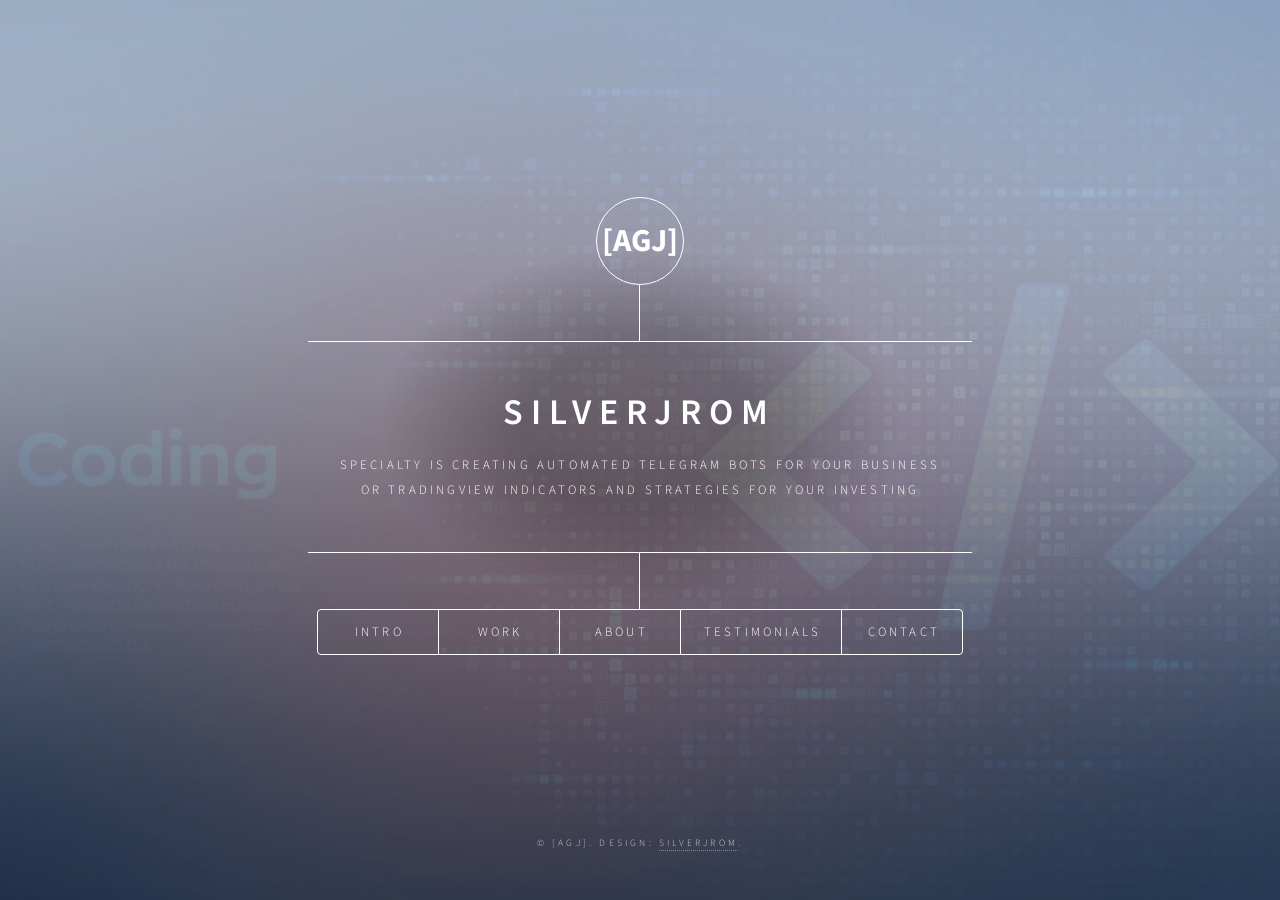
==== index.html @ 8e0163b2 "update logo" ====
<!DOCTYPE html>
<!--
	Dimension by [AgJ]
	html5up.net | @silverJROM
-->
<html>
  <head>
    <title>silverJROM APP</title>
    <meta charset="utf-8" />
    <meta
      name="viewport"
      content="width=device-width, initial-scale=1, user-scalable=no"
    />
    <link rel="stylesheet" href="assets/css/main.css" />
    <noscript
      ><link rel="stylesheet" href="assets/css/noscript.css"
    /></noscript>
  </head>
  <body class="is-preload">
    <!-- Wrapper -->
    <div id="wrapper">
      <!-- Header -->
      <header id="header">
        <div class="logo">
          <!-- <span class="icon fa-gem"></span> -->
          <span class="text-logo">[AGJ]</span>
        </div>
        <div class="content">
          <div class="inner">
            <h1>silverJROM</h1>
            <p>
              specialty is creating automated telegram bots for your business<br />
              or tradingview indicators and strategies for your investing
            </p>
          </div>
        </div>
        <nav>
          <ul>
            <li><a href="#intro">Intro</a></li>
            <li><a href="#work">Work</a></li>
            <li><a href="#about">About</a></li>
            <li><a href="#testimonial">Testimonials</a></li>
            <li><a href="#contact">Contact</a></li>
            <!-- <li><a href="#elements">Elements</a></li> -->
          </ul>
        </nav>
      </header>

      <!-- Main -->
      <div id="main">
        <!-- Intro -->
        <article id="intro">
          <h2 class="major">Intro</h2>
          <span class="image main"
            ><img src="images/Code_INTRO.png" alt=""
          /></span>
          <p>
            For over 20 years, I built a career as a software engineer and
            consultant, sharpening my technical expertise while cultivating a
            passion for finance and investing. My curiosity for innovative
            solutions and problem-solving fueled my professional growth, leading
            me to explore new ways to blend technology with my interests. In
            2020, I discovered cryptocurrencies, sparking a journey that would
            combine my programming skills with my enthusiasm for financial
            markets.
          </p>
          <p>
            Diving into crypto investing, I faced early failures that taught me
            the importance of disciplined strategies. To improve, I enrolled in
            courses on proper investing, mastering the creation of custom
            indicators and trading strategies on TradingView. This deepened my
            understanding of market dynamics and honed my ability to make
            data-driven decisions, transforming my approach to investing into a
            more calculated and strategic endeavor.
          </p>
          <p>
            Leveraging my programming expertise, I began developing Telegram
            bots to automate tasks, satisfying my itch for innovation. This
            evolved into a specialized focus, where I now assist companies in
            automating their business processes with custom Telegram bots. By
            integrating my technical skills with practical automation solutions,
            I help businesses streamline operations, marking a new chapter in my
            career where technology and efficiency converge.
          </p>
        </article>

        <!-- Work -->
        <article id="work">
          <h2 class="major">Telegram BOTS</h2>
          <span class="image main"><img src="images/TG_BOT.png" alt="" /></span>
          <p>
            Leveraging my expertise in software engineering, I develop Telegram
            bots to streamline business operations by automating customer
            interactions. These bots efficiently handle inquiries, provide
            tailored offers, deliver FAQs, and showcase testimonials, creating a
            seamless user experience. By integrating with business systems, they
            ensure real-time responses, reduce manual workload, and enhance
            customer engagement, allowing businesses to focus on core operations
            while maintaining a professional, responsive presence.
          </p>
          <p>
            Beyond customer service, my Telegram bots automate critical business
            processes, such as sending targeted updates and promotional offers
            to customers based on their preferences or behavior. They also log
            essential data like sales, product inventory, and customer
            interactions, providing businesses with valuable insights for
            decision-making. With secure, scalable solutions, these bots
            optimize efficiency, cut operational costs, and empower businesses
            to stay competitive in a fast-paced digital landscape
          </p>
          <h2 class="major">TradingView</h2>
          <h3>indicators/strategies</h3>
          <span class="image main"
            ><img src="images/TV_Strat.png" alt=""
          /></span>
          <p>
            With a focus on trading proficiency, I specialize in crafting
            trend-following indicators and strategies on TradingView to empower
            data-driven investing. By leveraging my programming expertise, I
            design custom tools that identify market trends, momentum, and key
            entry/exit points, helping traders optimize their decisions. These
            indicators, built with precision, analyze price action and market
            signals, while my strategies integrate risk management and clear
            rules to enhance consistency and performance in dynamic financial
            markets.
          </p>
        </article>

        <!-- Testimonial -->
        <article id="testimonial">
          <h2 class="major">Testimonial</h2>
          <span class="image main"><img src="images/pic02.jpg" alt="" /></span>
          <p>TBD</p>
          <!-- <span class="image main"><img src="images/pic02.jpg" alt="" /></span>
          <p>TBD</p> -->
        </article>

        <!-- About -->
        <article id="about">
          <h2 class="major">About</h2>
          <span class="image main"
            ><img src="images/Code_INTRO.png" alt=""
          /></span>
          <p>
            I harness over 20 years of software engineering expertise to create
            custom Telegram bots that transform business operations. These bots
            automate customer interactions, deliver tailored offers, manage
            FAQs, and log critical data like sales and inventory, ensuring
            seamless, real-time engagement. Designed for scalability and
            security, my solutions reduce manual workloads, boost efficiency,
            and empower businesses to maintain a responsive, professional
            presence in a competitive digital landscape.
          </p>
          <p>
            My passion for finance drives my work in developing TradingView
            indicators and strategies, tailored to empower data-driven
            investing. Leveraging my programming skills, I craft trend-following
            tools that identify market momentum, key entry/exit points, and
            incorporate robust risk management. These custom indicators and
            strategies help traders navigate dynamic financial markets with
            precision and confidence, optimizing performance through clear,
            actionable insights. Connect via my Telegram bot to explore how I
            can elevate your business or trading journey.
          </p>
        </article>

        <!-- Contact -->
        <article id="contact">
          <h2 class="major">Contact</h2>
          <section>
            <p>for more details contact me on my telegram bot</p>
            <p>
              Telegram Bot:
              <a href="https://t.me/SilverJROM_BOT">@SilverJROM_BOT</a>
            </p>
            <img src="images/QRCode_AGJ.png" alt="Telegram QR Code" />
            <p></p>
          </section>
          <ul class="icons">
            <li>
              <a
                href="https://www.x.com/silverjrom"
                class="icon brands fa-twitter"
                ><span class="label">X</span></a
              >
            </li>
            <li>
              <a
                href="https://www.youtube.com/@SilverJROM"
                class="icon brands fa-youtube"
                ><span class="label">youtube</span></a
              >
            </li>
            <li>
              <a
                href="https://github.com/SilverJROM"
                class="icon brands fa-github"
                ><span class="label">GitHub</span></a
              >
            </li>
          </ul>
        </article>
      </div>

      <!-- Footer -->
      <footer id="footer">
        <p class="copyright">
          &copy; [AgJ]. Design:
          <a href="https://silverjrom.github.io/SILVERJROM/">silverJROM</a>.
        </p>
      </footer>
    </div>

    <!-- BG -->
    <div id="bg"></div>

    <!-- Scripts -->
    <script src="assets/js/jquery.min.js"></script>
    <script src="assets/js/browser.min.js"></script>
    <script src="assets/js/breakpoints.min.js"></script>
    <script src="assets/js/util.js"></script>
    <script src="assets/js/main.js"></script>
  </body>
</html>
---- assets/css/main.css ----
@import url(fontawesome-all.min.css);
@import url("https://fonts.googleapis.com/css?family=Source+Sans+Pro:300italic,600italic,300,600");

/*
	Dimension by HTML5 UP
	html5up.net | @ajlkn
	Free for personal and commercial use under the CCA 3.0 license (html5up.net/license)
*/

html,
body,
div,
span,
applet,
object,
iframe,
h1,
h2,
h3,
h4,
h5,
h6,
p,
blockquote,
pre,
a,
abbr,
acronym,
address,
big,
cite,
code,
del,
dfn,
em,
img,
ins,
kbd,
q,
s,
samp,
small,
strike,
strong,
sub,
sup,
tt,
var,
b,
u,
i,
center,
dl,
dt,
dd,
ol,
ul,
li,
fieldset,
form,
label,
legend,
table,
caption,
tbody,
tfoot,
thead,
tr,
th,
td,
article,
aside,
canvas,
details,
embed,
figure,
figcaption,
footer,
header,
hgroup,
menu,
nav,
output,
ruby,
section,
summary,
time,
mark,
audio,
video {
  margin: 0;
  padding: 0;
  border: 0;
  font-size: 100%;
  font: inherit;
  vertical-align: baseline;
}

article,
aside,
details,
figcaption,
figure,
footer,
header,
hgroup,
menu,
nav,
section {
  display: block;
}

body {
  line-height: 1;
}

ol,
ul {
  list-style: none;
}

blockquote,
q {
  quotes: none;
}

blockquote:before,
blockquote:after,
q:before,
q:after {
  content: "";
  content: none;
}

table {
  border-collapse: collapse;
  border-spacing: 0;
}

body {
  -webkit-text-size-adjust: none;
}

mark {
  background-color: transparent;
  color: inherit;
}

input::-moz-focus-inner {
  border: 0;
  padding: 0;
}

input,
select,
textarea {
  -moz-appearance: none;
  -webkit-appearance: none;
  -ms-appearance: none;
  appearance: none;
}

/* Basic */

@-ms-viewport {
  width: device-width;
}

@media screen and (max-width: 480px) {
  html,
  body {
    min-width: 320px;
  }
}

html {
  box-sizing: border-box;
}

*,
*:before,
*:after {
  box-sizing: inherit;
}

body {
  background: #1b1f22;
}

body.is-preload *,
body.is-preload *:before,
body.is-preload *:after {
  -moz-animation: none !important;
  -webkit-animation: none !important;
  -ms-animation: none !important;
  animation: none !important;
  -moz-transition: none !important;
  -webkit-transition: none !important;
  -ms-transition: none !important;
  transition: none !important;
}

/* Type */

html {
  font-size: 16pt;
}

@media screen and (max-width: 1680px) {
  html {
    font-size: 12pt;
  }
}

@media screen and (max-width: 736px) {
  html {
    font-size: 11pt;
  }
}

@media screen and (max-width: 360px) {
  html {
    font-size: 10pt;
  }
}

body,
input,
select,
textarea {
  color: #ffffff;
  font-family: "Source Sans Pro", sans-serif;
  font-weight: 300;
  font-size: 1rem;
  line-height: 1.65;
}

a {
  -moz-transition: color 0.2s ease-in-out, background-color 0.2s ease-in-out,
    border-bottom-color 0.2s ease-in-out;
  -webkit-transition: color 0.2s ease-in-out, background-color 0.2s ease-in-out,
    border-bottom-color 0.2s ease-in-out;
  -ms-transition: color 0.2s ease-in-out, background-color 0.2s ease-in-out,
    border-bottom-color 0.2s ease-in-out;
  transition: color 0.2s ease-in-out, background-color 0.2s ease-in-out,
    border-bottom-color 0.2s ease-in-out;
  border-bottom: dotted 1px rgba(255, 255, 255, 0.5);
  text-decoration: none;
  color: inherit;
}

a:hover {
  border-bottom-color: transparent;
}

strong,
b {
  color: #ffffff;
  font-weight: 600;
}

em,
i {
  font-style: italic;
}

p {
  margin: 0 0 2rem 0;
}

h1,
h2,
h3,
h4,
h5,
h6 {
  color: #ffffff;
  font-weight: 600;
  line-height: 1.5;
  margin: 0 0 1rem 0;
  text-transform: uppercase;
  letter-spacing: 0.2rem;
}

h1 a,
h2 a,
h3 a,
h4 a,
h5 a,
h6 a {
  color: inherit;
  text-decoration: none;
}

h1.major,
h2.major,
h3.major,
h4.major,
h5.major,
h6.major {
  border-bottom: solid 1px #ffffff;
  width: -moz-max-content;
  width: -webkit-max-content;
  width: -ms-max-content;
  width: max-content;
  padding-bottom: 0.5rem;
  margin: 0 0 2rem 0;
}

h1 {
  font-size: 2.25rem;
  line-height: 1.3;
  letter-spacing: 0.5rem;
}

h2 {
  font-size: 1.5rem;
  line-height: 1.4;
  letter-spacing: 0.5rem;
}

h3 {
  font-size: 1rem;
}

h4 {
  font-size: 0.8rem;
}

h5 {
  font-size: 0.7rem;
}

h6 {
  font-size: 0.6rem;
}

@media screen and (max-width: 736px) {
  h1 {
    font-size: 1.75rem;
    line-height: 1.4;
  }

  h2 {
    font-size: 1.25em;
    line-height: 1.5;
  }
}

sub {
  font-size: 0.8rem;
  position: relative;
  top: 0.5rem;
}

sup {
  font-size: 0.8rem;
  position: relative;
  top: -0.5rem;
}

blockquote {
  border-left: solid 4px #ffffff;
  font-style: italic;
  margin: 0 0 2rem 0;
  padding: 0.5rem 0 0.5rem 2rem;
}

code {
  background: rgba(255, 255, 255, 0.075);
  border-radius: 4px;
  font-family: "Courier New", monospace;
  font-size: 0.9rem;
  margin: 0 0.25rem;
  padding: 0.25rem 0.65rem;
}

pre {
  -webkit-overflow-scrolling: touch;
  font-family: "Courier New", monospace;
  font-size: 0.9rem;
  margin: 0 0 2rem 0;
}

pre code {
  display: block;
  line-height: 1.75;
  padding: 1rem 1.5rem;
  overflow-x: auto;
}

hr {
  border: 0;
  border-bottom: solid 1px #ffffff;
  margin: 2.75rem 0;
}

.align-left {
  text-align: left;
}

.align-center {
  text-align: center;
}

.align-right {
  text-align: right;
}

/* Form */

form {
  margin: 0 0 2rem 0;
}

form > :last-child {
  margin-bottom: 0;
}

form > .fields {
  display: -moz-flex;
  display: -webkit-flex;
  display: -ms-flex;
  display: flex;
  -moz-flex-wrap: wrap;
  -webkit-flex-wrap: wrap;
  -ms-flex-wrap: wrap;
  flex-wrap: wrap;
  width: calc(100% + 3rem);
  margin: -1.5rem 0 2rem -1.5rem;
}

form > .fields > .field {
  -moz-flex-grow: 0;
  -webkit-flex-grow: 0;
  -ms-flex-grow: 0;
  flex-grow: 0;
  -moz-flex-shrink: 0;
  -webkit-flex-shrink: 0;
  -ms-flex-shrink: 0;
  flex-shrink: 0;
  padding: 1.5rem 0 0 1.5rem;
  width: calc(100% - 1.5rem);
}

form > .fields > .field.half {
  width: calc(50% - 0.75rem);
}

form > .fields > .field.third {
  width: calc(100% / 3 - 0.5rem);
}

form > .fields > .field.quarter {
  width: calc(25% - 0.375rem);
}

@media screen and (max-width: 480px) {
  form > .fields {
    width: calc(100% + 3rem);
    margin: -1.5rem 0 2rem -1.5rem;
  }

  form > .fields > .field {
    padding: 1.5rem 0 0 1.5rem;
    width: calc(100% - 1.5rem);
  }

  form > .fields > .field.half {
    width: calc(100% - 1.5rem);
  }

  form > .fields > .field.third {
    width: calc(100% - 1.5rem);
  }

  form > .fields > .field.quarter {
    width: calc(100% - 1.5rem);
  }
}

label {
  color: #ffffff;
  display: block;
  font-size: 0.8rem;
  font-weight: 300;
  letter-spacing: 0.2rem;
  line-height: 1.5;
  margin: 0 0 1rem 0;
  text-transform: uppercase;
}

input[type="text"],
input[type="password"],
input[type="email"],
input[type="tel"],
select,
textarea {
  -moz-appearance: none;
  -webkit-appearance: none;
  -ms-appearance: none;
  appearance: none;
  -moz-transition: border-color 0.2s ease-in-out, box-shadow 0.2s ease-in-out,
    background-color 0.2s ease-in-out;
  -webkit-transition: border-color 0.2s ease-in-out, box-shadow 0.2s ease-in-out,
    background-color 0.2s ease-in-out;
  -ms-transition: border-color 0.2s ease-in-out, box-shadow 0.2s ease-in-out,
    background-color 0.2s ease-in-out;
  transition: border-color 0.2s ease-in-out, box-shadow 0.2s ease-in-out,
    background-color 0.2s ease-in-out;
  background-color: transparent;
  border-radius: 4px;
  border: solid 1px #ffffff;
  color: inherit;
  display: block;
  outline: 0;
  padding: 0 1rem;
  text-decoration: none;
  width: 100%;
}

input[type="text"]:invalid,
input[type="password"]:invalid,
input[type="email"]:invalid,
input[type="tel"]:invalid,
select:invalid,
textarea:invalid {
  box-shadow: none;
}

input[type="text"]:focus,
input[type="password"]:focus,
input[type="email"]:focus,
input[type="tel"]:focus,
select:focus,
textarea:focus {
  background: rgba(255, 255, 255, 0.075);
  border-color: #ffffff;
  box-shadow: 0 0 0 1px #ffffff;
}

select {
  background-image: url("data:image/svg+xml;charset=utf8,%3Csvg xmlns='http://www.w3.org/2000/svg' width='40' height='40' preserveAspectRatio='none' viewBox='0 0 40 40'%3E%3Cpath d='M9.4,12.3l10.4,10.4l10.4-10.4c0.2-0.2,0.5-0.4,0.9-0.4c0.3,0,0.6,0.1,0.9,0.4l3.3,3.3c0.2,0.2,0.4,0.5,0.4,0.9 c0,0.4-0.1,0.6-0.4,0.9L20.7,31.9c-0.2,0.2-0.5,0.4-0.9,0.4c-0.3,0-0.6-0.1-0.9-0.4L4.3,17.3c-0.2-0.2-0.4-0.5-0.4-0.9 c0-0.4,0.1-0.6,0.4-0.9l3.3-3.3c0.2-0.2,0.5-0.4,0.9-0.4S9.1,12.1,9.4,12.3z' fill='%23ffffff' /%3E%3C/svg%3E");
  background-size: 1.25rem;
  background-repeat: no-repeat;
  background-position: calc(100% - 1rem) center;
  height: 2.75rem;
  padding-right: 2.75rem;
  text-overflow: ellipsis;
}

select option {
  color: #ffffff;
  background: #1b1f22;
}

select:focus::-ms-value {
  background-color: transparent;
}

select::-ms-expand {
  display: none;
}

input[type="text"],
input[type="password"],
input[type="email"],
select {
  height: 2.75rem;
}

textarea {
  padding: 0.75rem 1rem;
}

input[type="checkbox"],
input[type="radio"] {
  -moz-appearance: none;
  -webkit-appearance: none;
  -ms-appearance: none;
  appearance: none;
  display: block;
  float: left;
  margin-right: -2rem;
  opacity: 0;
  width: 1rem;
  z-index: -1;
}

input[type="checkbox"] + label,
input[type="radio"] + label {
  text-decoration: none;
  -moz-user-select: none;
  -webkit-user-select: none;
  -ms-user-select: none;
  user-select: none;
  color: #ffffff;
  cursor: pointer;
  display: inline-block;
  font-size: 0.8rem;
  font-weight: 300;
  margin: 0 0 0.5rem 0;
  padding-left: 2.65rem;
  padding-right: 0.75rem;
  position: relative;
}

input[type="checkbox"] + label:before,
input[type="radio"] + label:before {
  -moz-osx-font-smoothing: grayscale;
  -webkit-font-smoothing: antialiased;
  display: inline-block;
  font-style: normal;
  font-variant: normal;
  text-rendering: auto;
  line-height: 1;
  text-transform: none !important;
  font-family: "Font Awesome 5 Free";
  font-weight: 900;
}

input[type="checkbox"] + label:before,
input[type="radio"] + label:before {
  -moz-transition: border-color 0.2s ease-in-out, box-shadow 0.2s ease-in-out,
    background-color 0.2s ease-in-out;
  -webkit-transition: border-color 0.2s ease-in-out, box-shadow 0.2s ease-in-out,
    background-color 0.2s ease-in-out;
  -ms-transition: border-color 0.2s ease-in-out, box-shadow 0.2s ease-in-out,
    background-color 0.2s ease-in-out;
  transition: border-color 0.2s ease-in-out, box-shadow 0.2s ease-in-out,
    background-color 0.2s ease-in-out;
  border-radius: 4px;
  border: solid 1px #ffffff;
  content: "";
  display: inline-block;
  height: 1.65rem;
  left: 0;
  line-height: 1.65rem;
  position: absolute;
  text-align: center;
  top: -0.15rem;
  width: 1.65rem;
}

input[type="checkbox"]:checked + label:before,
input[type="radio"]:checked + label:before {
  background: #ffffff !important;
  border-color: #ffffff !important;
  color: #1b1f22;
  content: "\f00c";
}

input[type="checkbox"]:focus + label:before,
input[type="radio"]:focus + label:before {
  background: rgba(255, 255, 255, 0.075);
  border-color: #ffffff;
  box-shadow: 0 0 0 1px #ffffff;
}

input[type="checkbox"] + label:before {
  border-radius: 4px;
}

input[type="radio"] + label:before {
  border-radius: 100%;
}

::-webkit-input-placeholder {
  color: rgba(255, 255, 255, 0.5) !important;
  opacity: 1;
}

:-moz-placeholder {
  color: rgba(255, 255, 255, 0.5) !important;
  opacity: 1;
}

::-moz-placeholder {
  color: rgba(255, 255, 255, 0.5) !important;
  opacity: 1;
}

:-ms-input-placeholder {
  color: rgba(255, 255, 255, 0.5) !important;
  opacity: 1;
}

.formerize-placeholder {
  color: rgba(255, 255, 255, 0.5) !important;
  opacity: 1;
}

/* Box */

.box {
  border-radius: 4px;
  border: solid 1px #ffffff;
  margin-bottom: 2rem;
  padding: 1.5em;
}

.box > :last-child,
.box > :last-child > :last-child,
.box > :last-child > :last-child > :last-child {
  margin-bottom: 0;
}

.box.alt {
  border: 0;
  border-radius: 0;
  padding: 0;
}

/* Icon */

.icon {
  text-decoration: none;
  border-bottom: none;
  position: relative;
}

.icon:before {
  -moz-osx-font-smoothing: grayscale;
  -webkit-font-smoothing: antialiased;
  display: inline-block;
  font-style: normal;
  font-variant: normal;
  text-rendering: auto;
  line-height: 1;
  text-transform: none !important;
  font-family: "Font Awesome 5 Free";
  font-weight: 400;
}

.icon > .label {
  display: none;
}

.icon:before {
  line-height: inherit;
}

.icon.solid:before {
  font-weight: 900;
}

.icon.brands:before {
  font-family: "Font Awesome 5 Brands";
}

/* Image */

.image {
  border-radius: 4px;
  border: 0;
  display: inline-block;
  position: relative;
}

.image:before {
  pointer-events: none;
  background-image: url("../../images/overlay.png");
  background-color: rgba(19, 21, 25, 0.5);
  border-radius: 4px;
  content: "";
  display: block;
  height: 100%;
  left: 0;
  opacity: 0.5;
  position: absolute;
  top: 0;
  width: 100%;
}

.image img {
  border-radius: 4px;
  display: block;
}

.image.left,
.image.right {
  max-width: 40%;
}

.image.left img,
.image.right img {
  width: 100%;
}

.image.left {
  float: left;
  padding: 0 1.5em 1em 0;
  top: 0.25em;
}

.image.right {
  float: right;
  padding: 0 0 1em 1.5em;
  top: 0.25em;
}

.image.fit {
  display: block;
  margin: 0 0 2rem 0;
  width: 100%;
}

.image.fit img {
  width: 100%;
}

.image.main {
  display: block;
  margin: 2.5rem 0;
  width: 100%;
}

.image.main img {
  width: 100%;
}

@media screen and (max-width: 736px) {
  .image.main {
    margin: 2rem 0;
  }
}

@media screen and (max-width: 480px) {
  .image.main {
    margin: 1.5rem 0;
  }
}

/* List */

ol {
  list-style: decimal;
  margin: 0 0 2rem 0;
  padding-left: 1.25em;
}

ol li {
  padding-left: 0.25em;
}

ul {
  list-style: disc;
  margin: 0 0 2rem 0;
  padding-left: 1em;
}

ul li {
  padding-left: 0.5em;
}

ul.alt {
  list-style: none;
  padding-left: 0;
}

ul.alt li {
  border-top: solid 1px #ffffff;
  padding: 0.5em 0;
}

ul.alt li:first-child {
  border-top: 0;
  padding-top: 0;
}

dl {
  margin: 0 0 2rem 0;
}

dl dt {
  display: block;
  font-weight: 600;
  margin: 0 0 1rem 0;
}

dl dd {
  margin-left: 2rem;
}

/* Actions */

ul.actions {
  display: -moz-flex;
  display: -webkit-flex;
  display: -ms-flex;
  display: flex;
  cursor: default;
  list-style: none;
  margin-left: -1rem;
  padding-left: 0;
}

ul.actions li {
  padding: 0 0 0 1rem;
  vertical-align: middle;
}

ul.actions.special {
  -moz-justify-content: center;
  -webkit-justify-content: center;
  -ms-justify-content: center;
  justify-content: center;
  width: 100%;
  margin-left: 0;
}

ul.actions.special li:first-child {
  padding-left: 0;
}

ul.actions.stacked {
  -moz-flex-direction: column;
  -webkit-flex-direction: column;
  -ms-flex-direction: column;
  flex-direction: column;
  margin-left: 0;
}

ul.actions.stacked li {
  padding: 1.3rem 0 0 0;
}

ul.actions.stacked li:first-child {
  padding-top: 0;
}

ul.actions.fit {
  width: calc(100% + 1rem);
}

ul.actions.fit li {
  -moz-flex-grow: 1;
  -webkit-flex-grow: 1;
  -ms-flex-grow: 1;
  flex-grow: 1;
  -moz-flex-shrink: 1;
  -webkit-flex-shrink: 1;
  -ms-flex-shrink: 1;
  flex-shrink: 1;
  width: 100%;
}

ul.actions.fit li > * {
  width: 100%;
}

ul.actions.fit.stacked {
  width: 100%;
}

@media screen and (max-width: 480px) {
  ul.actions:not(.fixed) {
    -moz-flex-direction: column;
    -webkit-flex-direction: column;
    -ms-flex-direction: column;
    flex-direction: column;
    margin-left: 0;
    width: 100% !important;
  }

  ul.actions:not(.fixed) li {
    -moz-flex-grow: 1;
    -webkit-flex-grow: 1;
    -ms-flex-grow: 1;
    flex-grow: 1;
    -moz-flex-shrink: 1;
    -webkit-flex-shrink: 1;
    -ms-flex-shrink: 1;
    flex-shrink: 1;
    padding: 1rem 0 0 0;
    text-align: center;
    width: 100%;
  }

  ul.actions:not(.fixed) li > * {
    width: 100%;
  }

  ul.actions:not(.fixed) li:first-child {
    padding-top: 0;
  }

  ul.actions:not(.fixed) li input[type="submit"],
  ul.actions:not(.fixed) li input[type="reset"],
  ul.actions:not(.fixed) li input[type="button"],
  ul.actions:not(.fixed) li button,
  ul.actions:not(.fixed) li .button {
    width: 100%;
  }

  ul.actions:not(.fixed) li input[type="submit"].icon:before,
  ul.actions:not(.fixed) li input[type="reset"].icon:before,
  ul.actions:not(.fixed) li input[type="button"].icon:before,
  ul.actions:not(.fixed) li button.icon:before,
  ul.actions:not(.fixed) li .button.icon:before {
    margin-left: -0.5em;
  }
}

/* Icons */

ul.icons {
  cursor: default;
  list-style: none;
  padding-left: 0;
}

ul.icons li {
  display: inline-block;
  padding: 0 0.75em 0 0;
}

ul.icons li:last-child {
  padding-right: 0;
}

ul.icons li a {
  border-radius: 100%;
  box-shadow: inset 0 0 0 1px #ffffff;
  display: inline-block;
  height: 2.25rem;
  line-height: 2.25rem;
  text-align: center;
  width: 2.25rem;
}

ul.icons li a:hover {
  background-color: rgba(255, 255, 255, 0.075);
}

ul.icons li a:active {
  background-color: rgba(255, 255, 255, 0.175);
}

/* Table */

.table-wrapper {
  -webkit-overflow-scrolling: touch;
  overflow-x: auto;
}

table {
  margin: 0 0 2rem 0;
  width: 100%;
}

table tbody tr {
  border: solid 1px #ffffff;
  border-left: 0;
  border-right: 0;
}

table tbody tr:nth-child(2n + 1) {
  background-color: rgba(255, 255, 255, 0.075);
}

table td {
  padding: 0.75em 0.75em;
}

table th {
  color: #ffffff;
  font-size: 0.9em;
  font-weight: 600;
  padding: 0 0.75em 0.75em 0.75em;
  text-align: left;
}

table thead {
  border-bottom: solid 2px #ffffff;
}

table tfoot {
  border-top: solid 2px #ffffff;
}

table.alt {
  border-collapse: separate;
}

table.alt tbody tr td {
  border: solid 1px #ffffff;
  border-left-width: 0;
  border-top-width: 0;
}

table.alt tbody tr td:first-child {
  border-left-width: 1px;
}

table.alt tbody tr:first-child td {
  border-top-width: 1px;
}

table.alt thead {
  border-bottom: 0;
}

table.alt tfoot {
  border-top: 0;
}

/* Button */

input[type="submit"],
input[type="reset"],
input[type="button"],
button,
.button {
  -moz-appearance: none;
  -webkit-appearance: none;
  -ms-appearance: none;
  appearance: none;
  -moz-transition: background-color 0.2s ease-in-out, color 0.2s ease-in-out;
  -webkit-transition: background-color 0.2s ease-in-out, color 0.2s ease-in-out;
  -ms-transition: background-color 0.2s ease-in-out, color 0.2s ease-in-out;
  transition: background-color 0.2s ease-in-out, color 0.2s ease-in-out;
  background-color: transparent;
  border-radius: 4px;
  border: 0;
  box-shadow: inset 0 0 0 1px #ffffff;
  color: #ffffff !important;
  cursor: pointer;
  display: inline-block;
  font-size: 0.8rem;
  font-weight: 300;
  height: 2.75rem;
  letter-spacing: 0.2rem;
  line-height: 2.75rem;
  outline: 0;
  padding: 0 1.25rem 0 1.35rem;
  text-align: center;
  text-decoration: none;
  text-transform: uppercase;
  white-space: nowrap;
}

input[type="submit"]:hover,
input[type="reset"]:hover,
input[type="button"]:hover,
button:hover,
.button:hover {
  background-color: rgba(255, 255, 255, 0.075);
}

input[type="submit"]:active,
input[type="reset"]:active,
input[type="button"]:active,
button:active,
.button:active {
  background-color: rgba(255, 255, 255, 0.175);
}

input[type="submit"].icon:before,
input[type="reset"].icon:before,
input[type="button"].icon:before,
button.icon:before,
.button.icon:before {
  margin-right: 0.5em;
}

input[type="submit"].fit,
input[type="reset"].fit,
input[type="button"].fit,
button.fit,
.button.fit {
  width: 100%;
}

input[type="submit"].small,
input[type="reset"].small,
input[type="button"].small,
button.small,
.button.small {
  font-size: 0.6rem;
  height: 2.0625rem;
  line-height: 2.0625rem;
}

input[type="submit"].primary,
input[type="reset"].primary,
input[type="button"].primary,
button.primary,
.button.primary {
  background-color: #ffffff;
  color: #1b1f22 !important;
  font-weight: 600;
}

input[type="submit"].disabled,
input[type="submit"]:disabled,
input[type="reset"].disabled,
input[type="reset"]:disabled,
input[type="button"].disabled,
input[type="button"]:disabled,
button.disabled,
button:disabled,
.button.disabled,
.button:disabled {
  pointer-events: none;
  cursor: default;
  opacity: 0.25;
}

input[type="submit"],
input[type="reset"],
input[type="button"],
button {
  line-height: calc(2.75rem - 2px);
}

/* BG */

#bg {
  -moz-transform: scale(1);
  -webkit-transform: scale(1);
  -ms-transform: scale(1);
  transform: scale(1);
  -webkit-backface-visibility: hidden;
  position: fixed;
  top: 0;
  left: 0;
  width: 100%;
  height: 100vh;
  z-index: 1;
}

#bg:before,
#bg:after {
  content: "";
  display: block;
  position: absolute;
  top: 0;
  left: 0;
  width: 100%;
  height: 100%;
}

#bg:before {
  -moz-transition: background-color 2.5s ease-in-out;
  -webkit-transition: background-color 2.5s ease-in-out;
  -ms-transition: background-color 2.5s ease-in-out;
  transition: background-color 2.5s ease-in-out;
  -moz-transition-delay: 0.75s;
  -webkit-transition-delay: 0.75s;
  -ms-transition-delay: 0.75s;
  transition-delay: 0.75s;
  background-image: url("../../images/overlay.png"),
    url("../../images/code.jpg");
  background-size: cover, cover;
  background-position: center, center;
  background-repeat: no-repeat, no-repeat;
  opacity: 0.1; /* 90% transparent for the top image */
  z-index: 2;
}

#bg:after {
  -moz-transform: scale(1.125);
  -webkit-transform: scale(1.125);
  -ms-transform: scale(1.125);
  transform: scale(1.125);
  -moz-transition: -moz-transform 0.325s ease-in-out,
    -moz-filter 0.325s ease-in-out;
  -webkit-transition: -webkit-transform 0.325s ease-in-out,
    -webkit-filter 0.325s ease-in-out;
  -ms-transition: -ms-transform 0.325s ease-in-out,
    -ms-filter 0.325s ease-in-out;
  transition: transform 0.325s ease-in-out, filter 0.325s ease-in-out;
  background-image: url("../../images/bg.jpg");
  background-position: center;
  background-size: cover;
  background-repeat: no-repeat;
  z-index: 1;
}

body.is-article-visible #bg:after {
  -moz-transform: scale(1.0825);
  -webkit-transform: scale(1.0825);
  -ms-transform: scale(1.0825);
  transform: scale(1.0825);
  -moz-filter: blur(0.2rem);
  -webkit-filter: blur(0.2rem);
  -ms-filter: blur(0.2rem);
  filter: blur(0.2rem);
}

body.is-preload #bg:before {
  background-color: #000000;
}

/* Wrapper */

#wrapper {
  display: -moz-flex;
  display: -webkit-flex;
  display: -ms-flex;
  display: flex;
  -moz-flex-direction: column;
  -webkit-flex-direction: column;
  -ms-flex-direction: column;
  flex-direction: column;
  -moz-align-items: center;
  -webkit-align-items: center;
  -ms-align-items: center;
  align-items: center;
  -moz-justify-content: space-between;
  -webkit-justify-content: space-between;
  -ms-justify-content: space-between;
  justify-content: space-between;
  position: relative;
  min-height: 100vh;
  width: 100%;
  padding: 4rem 2rem;
  z-index: 3;
}

#wrapper:before {
  content: "";
  display: block;
}

@media screen and (max-width: 1680px) {
  #wrapper {
    padding: 3rem 2rem;
  }
}

@media screen and (max-width: 736px) {
  #wrapper {
    padding: 2rem 1rem;
  }
}

@media screen and (max-width: 480px) {
  #wrapper {
    padding: 1rem;
  }
}

/* Header */

#header {
  display: -moz-flex;
  display: -webkit-flex;
  display: -ms-flex;
  display: flex;
  -moz-flex-direction: column;
  -webkit-flex-direction: column;
  -ms-flex-direction: column;
  flex-direction: column;
  -moz-align-items: center;
  -webkit-align-items: center;
  -ms-align-items: center;
  align-items: center;
  -moz-transition: -moz-transform 0.325s ease-in-out,
    -moz-filter 0.325s ease-in-out, opacity 0.325s ease-in-out;
  -webkit-transition: -webkit-transform 0.325s ease-in-out,
    -webkit-filter 0.325s ease-in-out, opacity 0.325s ease-in-out;
  -ms-transition: -ms-transform 0.325s ease-in-out,
    -ms-filter 0.325s ease-in-out, opacity 0.325s ease-in-out;
  transition: transform 0.325s ease-in-out, filter 0.325s ease-in-out,
    opacity 0.325s ease-in-out;
  background-image: -moz-radial-gradient(
    rgba(0, 0, 0, 0.25) 25%,
    rgba(0, 0, 0, 0) 55%
  );
  background-image: -webkit-radial-gradient(
    rgba(0, 0, 0, 0.25) 25%,
    rgba(0, 0, 0, 0) 55%
  );
  background-image: -ms-radial-gradient(
    rgba(0, 0, 0, 0.25) 25%,
    rgba(0, 0, 0, 0) 55%
  );
  background-image: radial-gradient(
    rgba(0, 0, 0, 0.25) 25%,
    rgba(0, 0, 0, 0) 55%
  );
  max-width: 100%;
  text-align: center;
}

#header > * {
  -moz-transition: opacity 0.325s ease-in-out;
  -webkit-transition: opacity 0.325s ease-in-out;
  -ms-transition: opacity 0.325s ease-in-out;
  transition: opacity 0.325s ease-in-out;
  position: relative;
  margin-top: 3.5rem;
}

#header > *:before {
  content: "";
  display: block;
  position: absolute;
  top: calc(-3.5rem - 1px);
  left: calc(50% - 1px);
  width: 1px;
  height: calc(3.5rem + 1px);
  background: #ffffff;
}

#header > :first-child {
  margin-top: 0;
}

#header > :first-child:before {
  display: none;
}

#header .logo {
  width: 5.5rem;
  height: 5.5rem;
  line-height: 5.5rem;
  border: solid 1px #ffffff;
  border-radius: 100%;
  display: flex;
  justify-content: center;
  align-items: center;
}

#header .text-logo {
  font-size: 2rem; /* Adjusted to fit within the 5.5rem circle */
  color: #ffffff; /* Matches the border color */
  font-weight: bold;
  text-transform: uppercase;
  text-align: center;
  line-height: 1; /* Ensures vertical centering within the logo */
}

#header .logo .icon:before {
  font-size: 2rem;
}

#header .content {
  border-style: solid;
  border-color: #ffffff;
  border-top-width: 1px;
  border-bottom-width: 1px;
  max-width: 100%;
}

#header .content .inner {
  -moz-transition: max-height 0.75s ease, padding 0.75s ease,
    opacity 0.325s ease-in-out;
  -webkit-transition: max-height 0.75s ease, padding 0.75s ease,
    opacity 0.325s ease-in-out;
  -ms-transition: max-height 0.75s ease, padding 0.75s ease,
    opacity 0.325s ease-in-out;
  transition: max-height 0.75s ease, padding 0.75s ease,
    opacity 0.325s ease-in-out;
  -moz-transition-delay: 0.25s;
  -webkit-transition-delay: 0.25s;
  -ms-transition-delay: 0.25s;
  transition-delay: 0.25s;
  padding: 3rem 2rem;
  max-height: 40rem;
  overflow: hidden;
}

#header .content .inner > :last-child {
  margin-bottom: 0;
}

#header .content p {
  text-transform: uppercase;
  letter-spacing: 0.2rem;
  font-size: 0.8rem;
  line-height: 2;
}

#header nav ul {
  display: -moz-flex;
  display: -webkit-flex;
  display: -ms-flex;
  display: flex;
  margin-bottom: 0;
  list-style: none;
  padding-left: 0;
  border: solid 1px #ffffff;
  border-radius: 4px;
}

#header nav ul li {
  padding-left: 0;
  border-left: solid 1px #ffffff;
}

#header nav ul li:first-child {
  border-left: 0;
}

#header nav ul li a {
  display: block;
  min-width: 7.5rem;
  height: 2.75rem;
  line-height: 2.75rem;
  padding: 0 1.25rem 0 1.45rem;
  text-transform: uppercase;
  letter-spacing: 0.2rem;
  font-size: 0.8rem;
  border-bottom: 0;
}

#header nav ul li a:hover {
  background-color: rgba(255, 255, 255, 0.075);
}

#header nav ul li a:active {
  background-color: rgba(255, 255, 255, 0.175);
}

#header nav.use-middle:after {
  content: "";
  display: block;
  position: absolute;
  top: 0;
  left: calc(50% - 1px);
  width: 1px;
  height: 100%;
  background: #ffffff;
}

#header nav.use-middle ul li.is-middle {
  border-left: 0;
}

body.is-article-visible #header {
  -moz-transform: scale(0.95);
  -webkit-transform: scale(0.95);
  -ms-transform: scale(0.95);
  transform: scale(0.95);
  -moz-filter: blur(0.1rem);
  -webkit-filter: blur(0.1rem);
  -ms-filter: blur(0.1rem);
  filter: blur(0.1rem);
  opacity: 0;
}

body.is-preload #header {
  -moz-filter: blur(0.125rem);
  -webkit-filter: blur(0.125rem);
  -ms-filter: blur(0.125rem);
  filter: blur(0.125rem);
}

body.is-preload #header > * {
  opacity: 0;
}

body.is-preload #header .content .inner {
  max-height: 0;
  padding-top: 0;
  padding-bottom: 0;
  opacity: 0;
}

@media screen and (max-width: 980px) {
  #header .content p br {
    display: none;
  }
}

@media screen and (max-width: 736px) {
  #header > * {
    margin-top: 2rem;
  }

  #header > *:before {
    top: calc(-2rem - 1px);
    height: calc(2rem + 1px);
  }

  #header .logo {
    width: 4.75rem;
    height: 4.75rem;
    line-height: 4.75rem;
  }

  #header .logo .icon:before {
    font-size: 1.75rem;
  }

  #header .content .inner {
    padding: 2.5rem 1rem;
  }

  #header .content p {
    line-height: 1.875;
  }
}

@media screen and (max-width: 480px) {
  #header {
    padding: 1.5rem 0;
  }

  #header .content .inner {
    padding: 2.5rem 0;
  }

  #header nav ul {
    -moz-flex-direction: column;
    -webkit-flex-direction: column;
    -ms-flex-direction: column;
    flex-direction: column;
    min-width: 10rem;
    max-width: 100%;
  }

  #header nav ul li {
    border-left: 0;
    border-top: solid 1px #ffffff;
  }

  #header nav ul li:first-child {
    border-top: 0;
  }

  #header nav ul li a {
    height: 3rem;
    line-height: 3rem;
    min-width: 0;
    width: 100%;
  }

  #header nav.use-middle:after {
    display: none;
  }
}

/* Main */

#main {
  -moz-flex-grow: 1;
  -webkit-flex-grow: 1;
  -ms-flex-grow: 1;
  flex-grow: 1;
  -moz-flex-shrink: 1;
  -webkit-flex-shrink: 1;
  -ms-flex-shrink: 1;
  flex-shrink: 1;
  display: -moz-flex;
  display: -webkit-flex;
  display: -ms-flex;
  display: flex;
  -moz-align-items: center;
  -webkit-align-items: center;
  -ms-align-items: center;
  align-items: center;
  -moz-justify-content: center;
  -webkit-justify-content: center;
  -ms-justify-content: center;
  justify-content: center;
  -moz-flex-direction: column;
  -webkit-flex-direction: column;
  -ms-flex-direction: column;
  flex-direction: column;
  position: relative;
  max-width: 100%;
  z-index: 3;
}

#main article {
  -moz-transform: translateY(0.25rem);
  -webkit-transform: translateY(0.25rem);
  -ms-transform: translateY(0.25rem);
  transform: translateY(0.25rem);
  -moz-transition: opacity 0.325s ease-in-out, -moz-transform 0.325s ease-in-out;
  -webkit-transition: opacity 0.325s ease-in-out,
    -webkit-transform 0.325s ease-in-out;
  -ms-transition: opacity 0.325s ease-in-out, -ms-transform 0.325s ease-in-out;
  transition: opacity 0.325s ease-in-out, transform 0.325s ease-in-out;
  padding: 4.5rem 2.5rem 1.5rem 2.5rem;
  position: relative;
  width: 40rem;
  max-width: 100%;
  background-color: rgba(27, 31, 34, 0.85);
  border-radius: 4px;
  opacity: 0;
}

#main article.active {
  -moz-transform: translateY(0);
  -webkit-transform: translateY(0);
  -ms-transform: translateY(0);
  transform: translateY(0);
  opacity: 1;
}

#main article .close {
  display: block;
  position: absolute;
  top: 0;
  right: 0;
  width: 4rem;
  height: 4rem;
  cursor: pointer;
  text-indent: 4rem;
  overflow: hidden;
  white-space: nowrap;
}

#main article .close:before {
  -moz-transition: background-color 0.2s ease-in-out;
  -webkit-transition: background-color 0.2s ease-in-out;
  -ms-transition: background-color 0.2s ease-in-out;
  transition: background-color 0.2s ease-in-out;
  content: "";
  display: block;
  position: absolute;
  top: 0.75rem;
  left: 0.75rem;
  width: 2.5rem;
  height: 2.5rem;
  border-radius: 100%;
  background-position: center;
  background-image: url("data:image/svg+xml;charset=utf8,%3Csvg xmlns='http://www.w3.org/2000/svg' xmlns:xlink='http://www.w3.org/1999/xlink' width='20px' height='20px' viewBox='0 0 20 20' zoomAndPan='disable'%3E%3Cstyle%3Eline %7B stroke: %23ffffff%3B stroke-width: 1%3B %7D%3C/style%3E%3Cline x1='2' y1='2' x2='18' y2='18' /%3E%3Cline x1='18' y1='2' x2='2' y2='18' /%3E%3C/svg%3E");
  background-size: 20px 20px;
  background-repeat: no-repeat;
}

#main article .close:hover:before {
  background-color: rgba(255, 255, 255, 0.075);
}

#main article .close:active:before {
  background-color: rgba(255, 255, 255, 0.175);
}

@media screen and (max-width: 736px) {
  #main article {
    padding: 3.5rem 2rem 0.5rem 2rem;
  }

  #main article .close:before {
    top: 0.875rem;
    left: 0.875rem;
    width: 2.25rem;
    height: 2.25rem;
    background-size: 14px 14px;
  }
}

@media screen and (max-width: 480px) {
  #main article {
    padding: 3rem 1.5rem 0.5rem 1.5rem;
  }
}

/* Footer */

#footer {
  -moz-transition: -moz-transform 0.325s ease-in-out,
    -moz-filter 0.325s ease-in-out, opacity 0.325s ease-in-out;
  -webkit-transition: -webkit-transform 0.325s ease-in-out,
    -webkit-filter 0.325s ease-in-out, opacity 0.325s ease-in-out;
  -ms-transition: -ms-transform 0.325s ease-in-out,
    -ms-filter 0.325s ease-in-out, opacity 0.325s ease-in-out;
  transition: transform 0.325s ease-in-out, filter 0.325s ease-in-out,
    opacity 0.325s ease-in-out;
  width: 100%;
  max-width: 100%;
  margin-top: 2rem;
  text-align: center;
}

#footer .copyright {
  letter-spacing: 0.2rem;
  font-size: 0.6rem;
  opacity: 0.75;
  margin-bottom: 0;
  text-transform: uppercase;
}

body.is-article-visible #footer {
  -moz-transform: scale(0.95);
  -webkit-transform: scale(0.95);
  -ms-transform: scale(0.95);
  transform: scale(0.95);
  -moz-filter: blur(0.1rem);
  -webkit-filter: blur(0.1rem);
  -ms-filter: blur(0.1rem);
  filter: blur(0.1rem);
  opacity: 0;
}

body.is-preload #footer {
  opacity: 0;
}
---- assets/css/noscript.css ----
/*
	Dimension by HTML5 UP
	html5up.net | @ajlkn
	Free for personal and commercial use under the CCA 3.0 license (html5up.net/license)
*/

/* BG */

	body.is-preload #bg:before {
		background-color: transparent;
	}

/* Header */

	body.is-preload #header {
		-moz-filter: none;
		-webkit-filter: none;
		-ms-filter: none;
		filter: none;
	}

		body.is-preload #header > * {
			opacity: 1;
		}

		body.is-preload #header .content .inner {
			max-height: none;
			padding: 3rem 2rem;
			opacity: 1;
		}

/* Main */

	#main article {
		opacity: 1;
		margin: 4rem 0 0 0;
	}
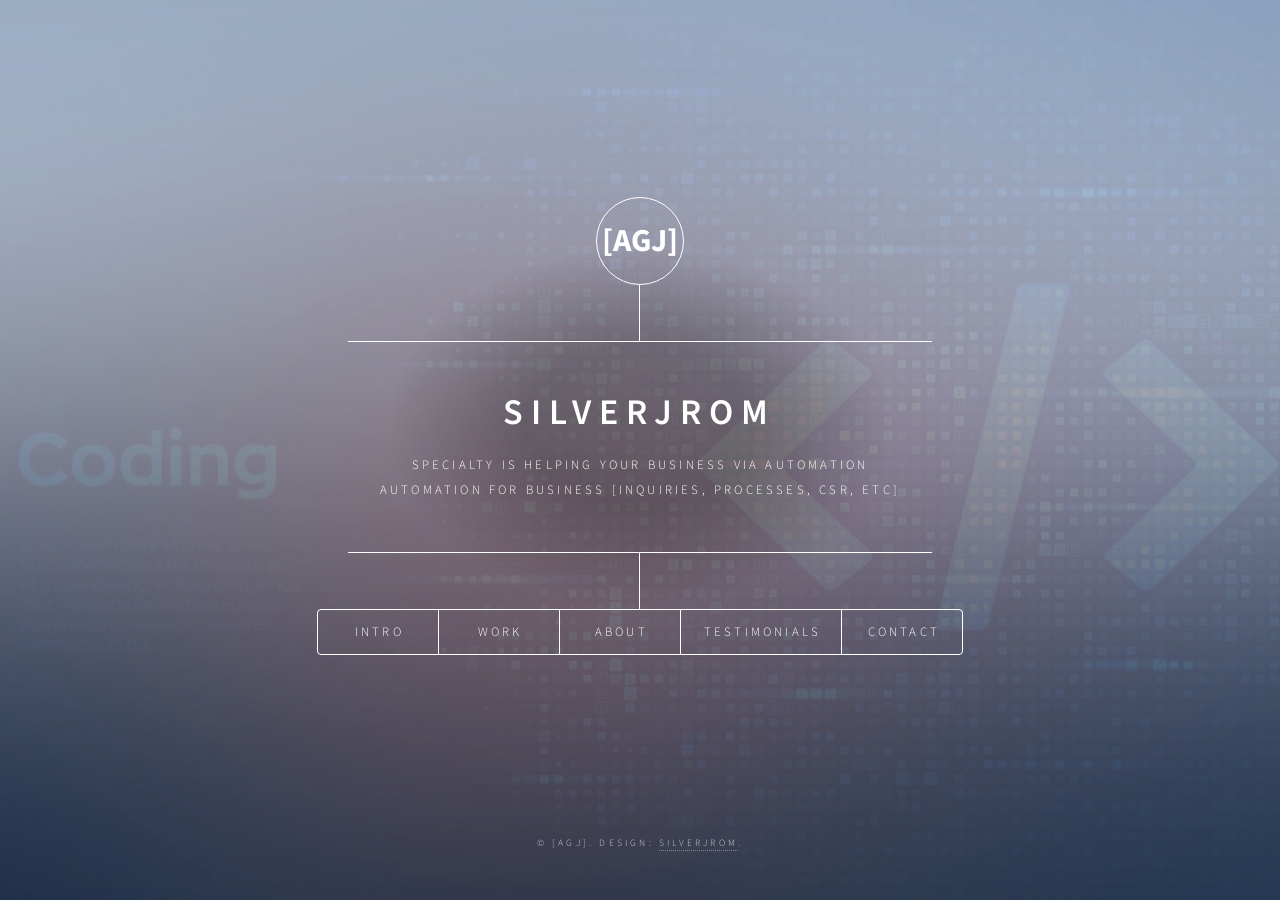
==== commit a4f701f9: "tg updates 2" ====
--- a/index.html
+++ b/index.html
@@ -29,8 +29,8 @@
           <div class="inner">
             <h1>silverJROM</h1>
             <p>
-              specialty is creating automated telegram bots for your business<br />
-              or tradingview indicators and strategies for your investing
+              specialty is helping your business via automation<br />
+              automation for business [inquiries, processes, CSR, etc]
             </p>
           </div>
         </div>
@@ -55,32 +55,23 @@
             ><img src="images/Code_INTRO.png" alt=""
           /></span>
           <p>
-            For over 20 years, I built a career as a software engineer and
-            consultant, sharpening my technical expertise while cultivating a
-            passion for finance and investing. My curiosity for innovative
-            solutions and problem-solving fueled my professional growth, leading
-            me to explore new ways to blend technology with my interests. In
-            2020, I discovered cryptocurrencies, sparking a journey that would
-            combine my programming skills with my enthusiasm for financial
-            markets.
-          </p>
-          <p>
-            Diving into crypto investing, I faced early failures that taught me
-            the importance of disciplined strategies. To improve, I enrolled in
-            courses on proper investing, mastering the creation of custom
-            indicators and trading strategies on TradingView. This deepened my
-            understanding of market dynamics and honed my ability to make
-            data-driven decisions, transforming my approach to investing into a
-            more calculated and strategic endeavor.
-          </p>
-          <p>
-            Leveraging my programming expertise, I began developing Telegram
-            bots to automate tasks, satisfying my itch for innovation. This
-            evolved into a specialized focus, where I now assist companies in
-            automating their business processes with custom Telegram bots. By
-            integrating my technical skills with practical automation solutions,
-            I help businesses streamline operations, marking a new chapter in my
-            career where technology and efficiency converge.
+            For over 20 years, I thrived as a computer programmer and
+            consultant, working closely with businesses to solve their
+            challenges using technology. My passion for understanding business
+            operations and managing money inspired me to explore creative ways
+            to improve how companies work. This curiosity led me to embrace
+            automation, finding new tools and ideas to make everyday tasks
+            simpler, faster, and more efficient for businesses of all sizes.
+          </p>
+          <p>
+            Now, I design user-friendly Telegram bots and websites to help
+            companies manage customer inquiries, share FAQs, showcase products,
+            and track important details like inventory and client information.
+            As a consultant, I guide businesses in choosing the right automation
+            tools to fit their needs, ensuring smooth operations and less manual
+            work. My mission is to use my skills to build solutions that save
+            time, reduce stress, and help businesses grow in today’s fast-paced
+            world.
           </p>
         </article>
 
@@ -108,7 +99,7 @@
             optimize efficiency, cut operational costs, and empower businesses
             to stay competitive in a fast-paced digital landscape
           </p>
-          <h2 class="major">TradingView</h2>
+          <!-- <h2 class="major">TradingView</h2>
           <h3>indicators/strategies</h3>
           <span class="image main"
             ><img src="images/TV_Strat.png" alt=""
@@ -123,7 +114,7 @@
             signals, while my strategies integrate risk management and clear
             rules to enhance consistency and performance in dynamic financial
             markets.
-          </p>
+          </p> -->
         </article>
 
         <!-- Testimonial -->
@@ -151,7 +142,7 @@
             and empower businesses to maintain a responsive, professional
             presence in a competitive digital landscape.
           </p>
-          <p>
+          <!-- <p>
             My passion for finance drives my work in developing TradingView
             indicators and strategies, tailored to empower data-driven
             investing. Leveraging my programming skills, I craft trend-following
@@ -161,7 +152,7 @@
             precision and confidence, optimizing performance through clear,
             actionable insights. Connect via my Telegram bot to explore how I
             can elevate your business or trading journey.
-          </p>
+          </p> -->
         </article>
 
         <!-- Contact -->
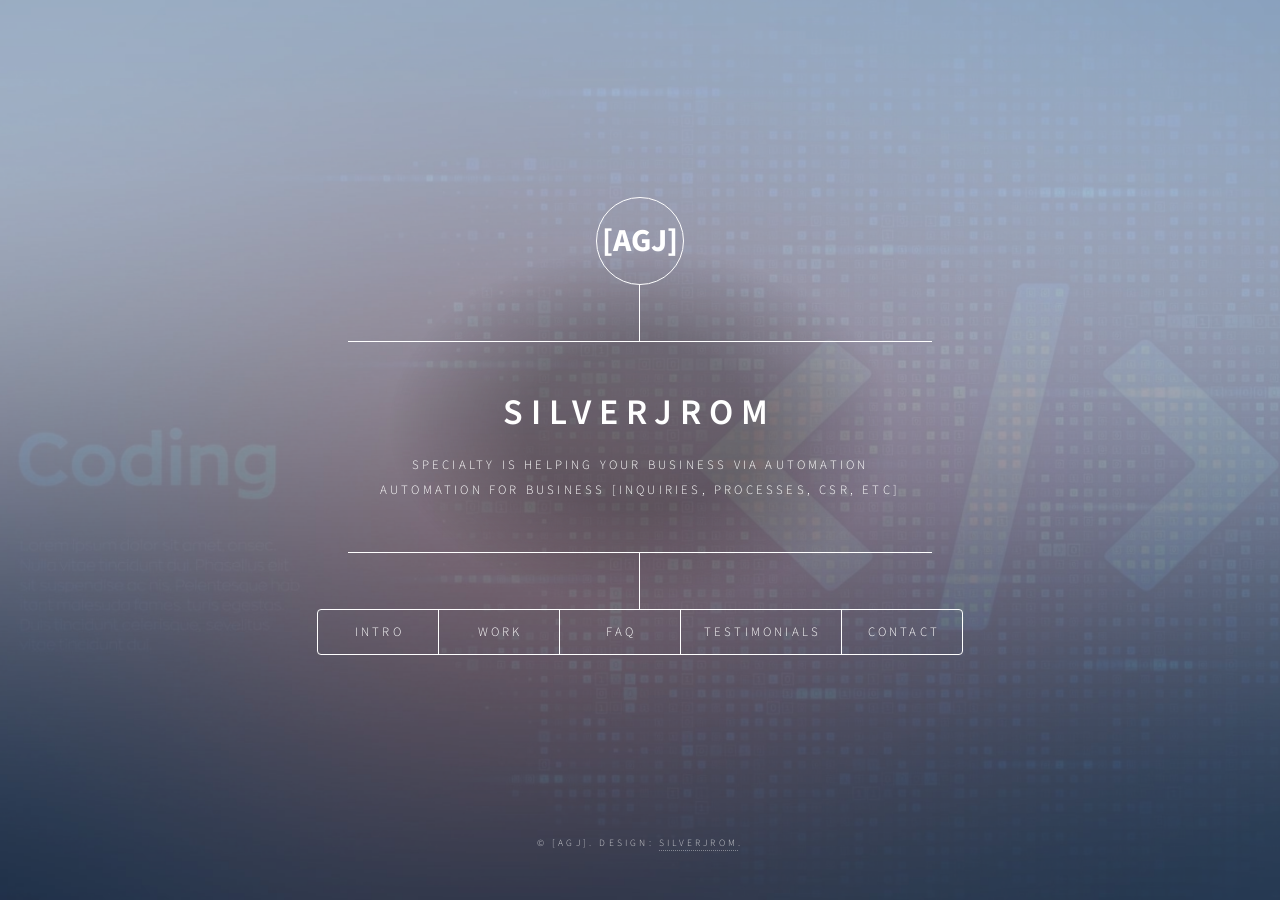
==== commit c8e9fab9: "dynamic faq" ====
--- a/index.html
+++ b/index.html
@@ -38,7 +38,7 @@
           <ul>
             <li><a href="#intro">Intro</a></li>
             <li><a href="#work">Work</a></li>
-            <li><a href="#about">About</a></li>
+            <li><a href="#faq">FAQ</a></li>
             <li><a href="#testimonial">Testimonials</a></li>
             <li><a href="#contact">Contact</a></li>
             <!-- <li><a href="#elements">Elements</a></li> -->
@@ -127,7 +127,7 @@
         </article>
 
         <!-- About -->
-        <article id="about">
+        <!-- <article id="about">
           <h2 class="major">About</h2>
           <span class="image main"
             ><img src="images/Code_INTRO.png" alt=""
@@ -142,7 +142,7 @@
             and empower businesses to maintain a responsive, professional
             presence in a competitive digital landscape.
           </p>
-          <!-- <p>
+          <p>
             My passion for finance drives my work in developing TradingView
             indicators and strategies, tailored to empower data-driven
             investing. Leveraging my programming skills, I craft trend-following
@@ -152,7 +152,19 @@
             precision and confidence, optimizing performance through clear,
             actionable insights. Connect via my Telegram bot to explore how I
             can elevate your business or trading journey.
-          </p> -->
+          </p>
+        </article> -->
+
+        <!-- FAQ -->
+        <article id="faq">
+          <h2 class="major">FAQ</h2>
+          <span class="image main"
+            ><img src="images/Code_INTRO.png" alt=""
+          /></span>
+          <div id="faq-list" class="faq-list">
+            <!-- FAQ items will be dynamically inserted here -->
+            <p>Loading FAQs...</p>
+          </div>
         </article>
 
         <!-- Contact -->
@@ -175,13 +187,13 @@
                 ><span class="label">X</span></a
               >
             </li>
-            <li>
+            <!-- <li>
               <a
                 href="https://www.youtube.com/@SilverJROM"
                 class="icon brands fa-youtube"
                 ><span class="label">youtube</span></a
               >
-            </li>
+            </li> -->
             <li>
               <a
                 href="https://github.com/SilverJROM"
@@ -211,5 +223,52 @@
     <script src="assets/js/breakpoints.min.js"></script>
     <script src="assets/js/util.js"></script>
     <script src="assets/js/main.js"></script>
+    <script>
+      $(document).ready(function () {
+        // Replace with your Google Apps Script web app URL
+        const webAppUrl =
+          "https://script.google.com/macros/s/AKfycbwNMI1Q8M99CGQ1MSiI5VJPrdTrwWIHLwdIsfvMfIbRqnQJ6u08gFllvGo80RRijHvm/exec";
+
+        // Fetch FAQ data from Google Apps Script
+        $.ajax({
+          url: webAppUrl,
+          type: "GET",
+          dataType: "json",
+          success: function (response) {
+            if (response.status === "success" && response.data) {
+              // Clear the loading message
+              $("#faq-list").empty();
+
+              // Filter out the header row and create FAQ items
+              response.data.forEach(function (item, index) {
+                if (index === 0) return; // Skip header row
+                const faqItem = `
+                  <div class="faq-item">
+                    <div class="faq-question">FAQ #${item.faq_nbr}</div>
+                    <div class="faq-question">Question: ${item.question}</div>
+                    <div class="faq-answer">Answer: ${item.answer}</div>
+                  </div>
+                `;
+                $("#faq-list").append(faqItem);
+              });
+
+              // If no FAQs (besides header), show a message
+              if (response.data.length <= 1) {
+                $("#faq-list").html("<p>No FAQs available.</p>");
+              }
+            } else {
+              $("#faq-list").html(
+                "<p>Error loading FAQs: " + response.message + "</p>"
+              );
+            }
+          },
+          error: function (xhr, status, error) {
+            $("#faq-list").html(
+              "<p>Failed to load FAQs. Please try again later.</p>"
+            );
+          },
+        });
+      });
+    </script>
   </body>
 </html>
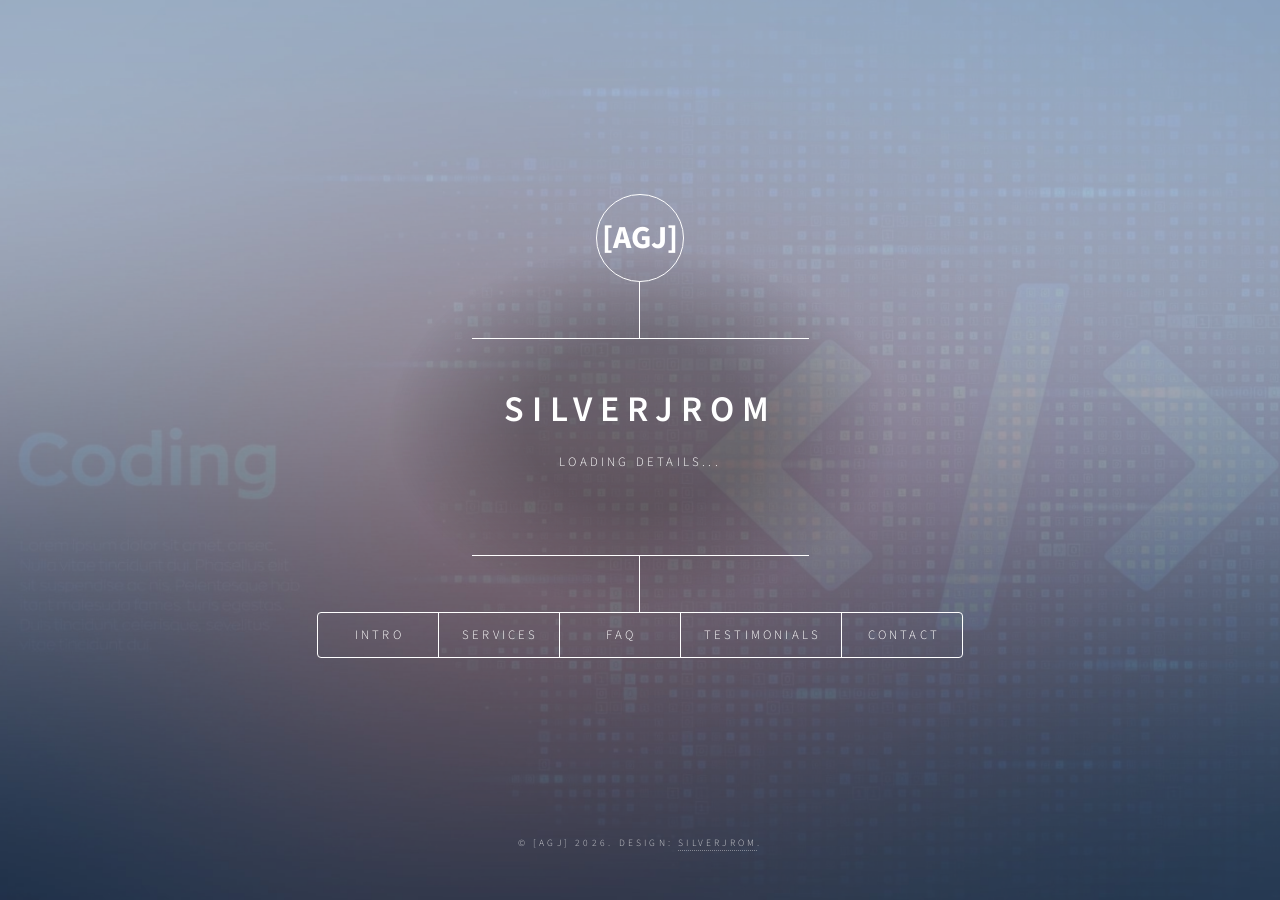
==== commit 1fa1af25: "dynamic details" ====
--- a/index.html
+++ b/index.html
@@ -1,15 +1,29 @@
 <!DOCTYPE html>
-<!--
-	Dimension by [AgJ]
-	html5up.net | @silverJROM
--->
-<html>
+<html lang="en">
   <head>
-    <title>silverJROM APP</title>
+    <title>silverJROM APP - Business Automation Solutions</title>
     <meta charset="utf-8" />
     <meta
       name="viewport"
       content="width=device-width, initial-scale=1, user-scalable=no"
+    />
+    <meta
+      name="description"
+      content="silverJROM offers automation solutions for businesses, including Telegram bots, websites, and more to streamline inquiries, processes, and customer service."
+    />
+    <meta
+      name="keywords"
+      content="business automation, Telegram bot, website development, silverJROM, customer service automation"
+    />
+    <meta property="og:title" content="silverJROM APP" />
+    <meta
+      property="og:description"
+      content="Automate your business with silverJROM's Telegram bots and custom websites."
+    />
+    <meta property="og:image" content="images/QRCode_AGJ.png" />
+    <meta
+      property="og:url"
+      content="https://silverjrom.github.io/SILVERJROM/"
     />
     <link rel="stylesheet" href="assets/css/main.css" />
     <noscript
@@ -20,28 +34,33 @@
     <!-- Wrapper -->
     <div id="wrapper">
       <!-- Header -->
-      <header id="header">
+      <header id="header" aria-label="Site Header">
         <div class="logo">
-          <!-- <span class="icon fa-gem"></span> -->
           <span class="text-logo">[AGJ]</span>
         </div>
         <div class="content">
           <div class="inner">
             <h1>silverJROM</h1>
-            <p>
-              specialty is helping your business via automation<br />
-              automation for business [inquiries, processes, CSR, etc]
-            </p>
+            <div class="loading-container" aria-live="polite">
+              <p>Loading details... <span class="spinner"></span></p>
+            </div>
           </div>
         </div>
         <nav>
           <ul>
-            <li><a href="#intro">Intro</a></li>
-            <li><a href="#work">Work</a></li>
-            <li><a href="#faq">FAQ</a></li>
-            <li><a href="#testimonial">Testimonials</a></li>
-            <li><a href="#contact">Contact</a></li>
-            <!-- <li><a href="#elements">Elements</a></li> -->
+            <li>
+              <a href="#intro" aria-label="Introduction Section">Intro</a>
+            </li>
+            <li>
+              <a href="#products" aria-label="Products Section">Services</a>
+            </li>
+            <li><a href="#faq" aria-label="FAQ Section">FAQ</a></li>
+            <li>
+              <a href="#testimonials" aria-label="Testimonials Section"
+                >Testimonials</a
+              >
+            </li>
+            <li><a href="#contact" aria-label="Contact Section">Contact</a></li>
           </ul>
         </nav>
       </header>
@@ -49,155 +68,118 @@
       <!-- Main -->
       <div id="main">
         <!-- Intro -->
-        <article id="intro">
+        <article id="intro" aria-label="Introduction">
           <h2 class="major">Intro</h2>
-          <span class="image main"
-            ><img src="images/Code_INTRO.png" alt=""
-          /></span>
-          <p>
-            For over 20 years, I thrived as a computer programmer and
-            consultant, working closely with businesses to solve their
-            challenges using technology. My passion for understanding business
-            operations and managing money inspired me to explore creative ways
-            to improve how companies work. This curiosity led me to embrace
-            automation, finding new tools and ideas to make everyday tasks
-            simpler, faster, and more efficient for businesses of all sizes.
-          </p>
-          <p>
-            Now, I design user-friendly Telegram bots and websites to help
-            companies manage customer inquiries, share FAQs, showcase products,
-            and track important details like inventory and client information.
-            As a consultant, I guide businesses in choosing the right automation
-            tools to fit their needs, ensuring smooth operations and less manual
-            work. My mission is to use my skills to build solutions that save
-            time, reduce stress, and help businesses grow in today’s fast-paced
-            world.
-          </p>
-        </article>
-
-        <!-- Work -->
-        <article id="work">
-          <h2 class="major">Telegram BOTS</h2>
-          <span class="image main"><img src="images/TG_BOT.png" alt="" /></span>
-          <p>
-            Leveraging my expertise in software engineering, I develop Telegram
-            bots to streamline business operations by automating customer
-            interactions. These bots efficiently handle inquiries, provide
-            tailored offers, deliver FAQs, and showcase testimonials, creating a
-            seamless user experience. By integrating with business systems, they
-            ensure real-time responses, reduce manual workload, and enhance
-            customer engagement, allowing businesses to focus on core operations
-            while maintaining a professional, responsive presence.
-          </p>
-          <p>
-            Beyond customer service, my Telegram bots automate critical business
-            processes, such as sending targeted updates and promotional offers
-            to customers based on their preferences or behavior. They also log
-            essential data like sales, product inventory, and customer
-            interactions, providing businesses with valuable insights for
-            decision-making. With secure, scalable solutions, these bots
-            optimize efficiency, cut operational costs, and empower businesses
-            to stay competitive in a fast-paced digital landscape
-          </p>
-          <!-- <h2 class="major">TradingView</h2>
-          <h3>indicators/strategies</h3>
-          <span class="image main"
-            ><img src="images/TV_Strat.png" alt=""
-          /></span>
-          <p>
-            With a focus on trading proficiency, I specialize in crafting
-            trend-following indicators and strategies on TradingView to empower
-            data-driven investing. By leveraging my programming expertise, I
-            design custom tools that identify market trends, momentum, and key
-            entry/exit points, helping traders optimize their decisions. These
-            indicators, built with precision, analyze price action and market
-            signals, while my strategies integrate risk management and clear
-            rules to enhance consistency and performance in dynamic financial
-            markets.
-          </p> -->
-        </article>
-
-        <!-- Testimonial -->
-        <article id="testimonial">
-          <h2 class="major">Testimonial</h2>
-          <span class="image main"><img src="images/pic02.jpg" alt="" /></span>
-          <p>TBD</p>
-          <!-- <span class="image main"><img src="images/pic02.jpg" alt="" /></span>
-          <p>TBD</p> -->
-        </article>
-
-        <!-- About -->
-        <!-- <article id="about">
-          <h2 class="major">About</h2>
-          <span class="image main"
-            ><img src="images/Code_INTRO.png" alt=""
-          /></span>
-          <p>
-            I harness over 20 years of software engineering expertise to create
-            custom Telegram bots that transform business operations. These bots
-            automate customer interactions, deliver tailored offers, manage
-            FAQs, and log critical data like sales and inventory, ensuring
-            seamless, real-time engagement. Designed for scalability and
-            security, my solutions reduce manual workloads, boost efficiency,
-            and empower businesses to maintain a responsive, professional
-            presence in a competitive digital landscape.
-          </p>
-          <p>
-            My passion for finance drives my work in developing TradingView
-            indicators and strategies, tailored to empower data-driven
-            investing. Leveraging my programming skills, I craft trend-following
-            tools that identify market momentum, key entry/exit points, and
-            incorporate robust risk management. These custom indicators and
-            strategies help traders navigate dynamic financial markets with
-            precision and confidence, optimizing performance through clear,
-            actionable insights. Connect via my Telegram bot to explore how I
-            can elevate your business or trading journey.
-          </p>
-        </article> -->
+          <span class="image main">
+            <img
+              src="images/Code_INTRO.png"
+              alt="Introduction Image"
+              onerror="this.src='images/fallback.png'; this.alt='Fallback Image'"
+            />
+          </span>
+          <div class="loading-container" aria-live="polite">
+            <p>Loading details... <span class="spinner"></span></p>
+            <p></p>
+          </div>
+        </article>
+
+        <!-- Products -->
+        <article id="products" aria-label="Products">
+          <h2 class="major">Services</h2>
+          <span class="image main">
+            <img
+              src="images/TG_BOT.png"
+              alt="Product Image"
+              onerror="this.src='images/fallback.png'; this.alt='Fallback Image'"
+            />
+          </span>
+          <div class="loading-container" aria-live="polite">
+            <p>Loading products... <span class="spinner"></span></p>
+          </div>
+        </article>
+
+        <!-- Testimonials -->
+        <article id="testimonials" aria-label="Testimonials">
+          <h2 class="major">Testimonials</h2>
+          <span class="image main">
+            <img
+              src="images/testimonials-banner.jpg"
+              alt="Testimonial Image"
+              onerror="this.src='images/fallback.png'; this.alt='Fallback Image'"
+            />
+          </span>
+          <div class="loading-container" aria-live="polite">
+            <p>Loading testimonials... <span class="spinner"></span></p>
+          </div>
+        </article>
 
         <!-- FAQ -->
-        <article id="faq">
+        <article id="faq" aria-label="Frequently Asked Questions">
           <h2 class="major">FAQ</h2>
-          <span class="image main"
-            ><img src="images/Code_INTRO.png" alt=""
-          /></span>
-          <div id="faq-list" class="faq-list">
-            <!-- FAQ items will be dynamically inserted here -->
-            <p>Loading FAQs...</p>
+          <span class="image main">
+            <img
+              src="images/FAQ_Banner1.jpeg"
+              alt="FAQ Image"
+              onerror="this.src='images/fallback.png'; this.alt='Fallback Image'"
+            />
+          </span>
+          <div id="faq-list" class="faq-list" aria-live="polite">
+            <p>Loading FAQs... <span class="spinner"></span></p>
           </div>
         </article>
 
         <!-- Contact -->
-        <article id="contact">
+        <article id="contact" aria-label="Contact Information">
           <h2 class="major">Contact</h2>
           <section>
-            <p>for more details contact me on my telegram bot</p>
+            <p>
+              Reach out to discuss how I can help automate your business! Use my
+              Telegram bot or social media to get in touch.
+            </p>
             <p>
               Telegram Bot:
-              <a href="https://t.me/SilverJROM_BOT">@SilverJROM_BOT</a>
+              <a
+                href="https://t.me/SilverJROM_BOT"
+                target="_blank"
+                rel="noopener"
+                >@SilverJROM_BOT</a
+              >
             </p>
-            <img src="images/QRCode_AGJ.png" alt="Telegram QR Code" />
-            <p></p>
+            <img
+              src="images/QRCode_AGJ.png"
+              alt="Telegram QR Code for SilverJROM Bot"
+              onerror="this.src='images/fallback.png'; this.alt='Fallback QR Code'"
+            />
+            <form
+              id="contact-form"
+              action="https://formspree.io/f/your-form-id"
+              method="POST"
+            >
+              <label for="name">Name</label>
+              <input type="text" id="name" name="name" required />
+              <label for="email">Email</label>
+              <input type="email" id="email" name="email" required />
+              <label for="message">Message</label>
+              <textarea id="message" name="message" required></textarea>
+              <button type="submit">Send Message</button>
+            </form>
           </section>
           <ul class="icons">
             <li>
               <a
                 href="https://www.x.com/silverjrom"
                 class="icon brands fa-twitter"
+                target="_blank"
+                rel="noopener"
                 ><span class="label">X</span></a
               >
             </li>
-            <!-- <li>
-              <a
-                href="https://www.youtube.com/@SilverJROM"
-                class="icon brands fa-youtube"
-                ><span class="label">youtube</span></a
-              >
-            </li> -->
             <li>
               <a
                 href="https://github.com/SilverJROM"
                 class="icon brands fa-github"
+                target="_blank"
+                rel="noopener"
                 ><span class="label">GitHub</span></a
               >
             </li>
@@ -208,8 +190,13 @@
       <!-- Footer -->
       <footer id="footer">
         <p class="copyright">
-          &copy; [AgJ]. Design:
-          <a href="https://silverjrom.github.io/SILVERJROM/">silverJROM</a>.
+          © [AgJ] <span id="current-year"></span>. Design:
+          <a
+            href="https://silverjrom.github.io/SILVERJROM/"
+            target="_blank"
+            rel="noopener"
+            >silverJROM</a
+          >.
         </p>
       </footer>
     </div>
@@ -223,52 +210,11 @@
     <script src="assets/js/breakpoints.min.js"></script>
     <script src="assets/js/util.js"></script>
     <script src="assets/js/main.js"></script>
+    <script src="assets/js/getsitedtls.js"></script>
     <script>
-      $(document).ready(function () {
-        // Replace with your Google Apps Script web app URL
-        const webAppUrl =
-          "https://script.google.com/macros/s/AKfycbwNMI1Q8M99CGQ1MSiI5VJPrdTrwWIHLwdIsfvMfIbRqnQJ6u08gFllvGo80RRijHvm/exec";
-
-        // Fetch FAQ data from Google Apps Script
-        $.ajax({
-          url: webAppUrl,
-          type: "GET",
-          dataType: "json",
-          success: function (response) {
-            if (response.status === "success" && response.data) {
-              // Clear the loading message
-              $("#faq-list").empty();
-
-              // Filter out the header row and create FAQ items
-              response.data.forEach(function (item, index) {
-                if (index === 0) return; // Skip header row
-                const faqItem = `
-                  <div class="faq-item">
-                    <div class="faq-question">FAQ #${item.faq_nbr}</div>
-                    <div class="faq-question">Question: ${item.question}</div>
-                    <div class="faq-answer">Answer: ${item.answer}</div>
-                  </div>
-                `;
-                $("#faq-list").append(faqItem);
-              });
-
-              // If no FAQs (besides header), show a message
-              if (response.data.length <= 1) {
-                $("#faq-list").html("<p>No FAQs available.</p>");
-              }
-            } else {
-              $("#faq-list").html(
-                "<p>Error loading FAQs: " + response.message + "</p>"
-              );
-            }
-          },
-          error: function (xhr, status, error) {
-            $("#faq-list").html(
-              "<p>Failed to load FAQs. Please try again later.</p>"
-            );
-          },
-        });
-      });
+      // Dynamically set the current year in the footer
+      document.getElementById("current-year").textContent =
+        new Date().getFullYear();
     </script>
   </body>
 </html>
